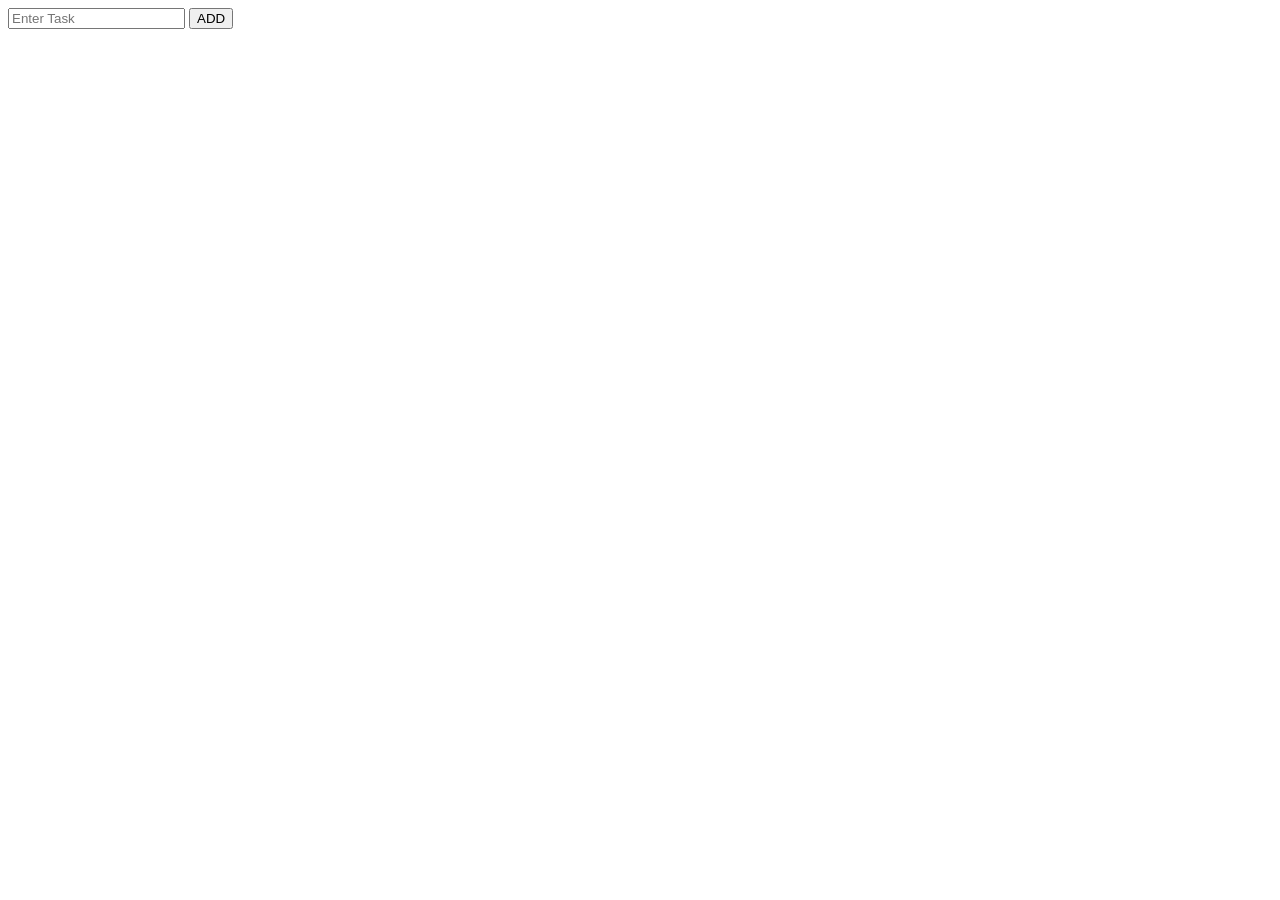
==== Assignment week 2 - To Do List/index.html @ 91c0041a "Add files via upload" ====
<!DOCTYPE html>
<html>
  <head>
    <title>To Do List</title>
    <meta charset="UTF-8" />
  </head>

  <body>
    <div class="outer">
      <div class="app">
        <form id="todoform">
          <div class="in">
            <input id="input" type="text" placeholder="Enter Task" />
            <button id="add">ADD</button><br />
          </div>
          <div id="list"></div>
        </form>
      </div>
    </div>

    <script src="src/index.js"></script>
  </body>
</html>
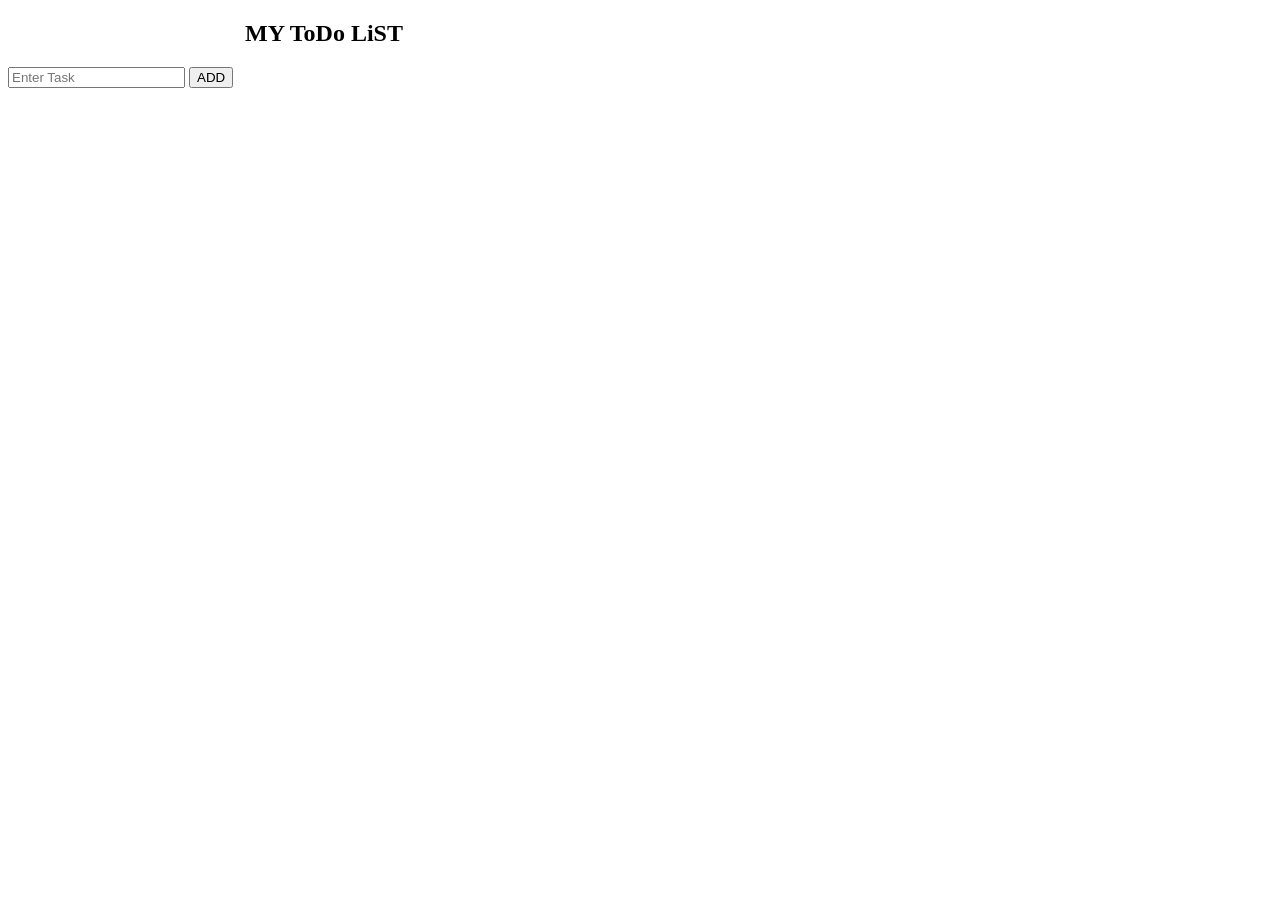
==== commit f4e3181c: "Update index.html" ====
--- a/Assignment week 2 - To Do List/index.html
+++ b/Assignment week 2 - To Do List/index.html
@@ -8,6 +8,7 @@
   <body>
     <div class="outer">
       <div class="app">
+         <h2 style="text-align: center; width: 50%;">MY ToDo LiST</h2>
         <form id="todoform">
           <div class="in">
             <input id="input" type="text" placeholder="Enter Task" />
@@ -17,7 +18,7 @@
         </form>
       </div>
     </div>
-
+  <link rel="stylesheet" href="styles.css"/>
     <script src="src/index.js"></script>
   </body>
 </html>
